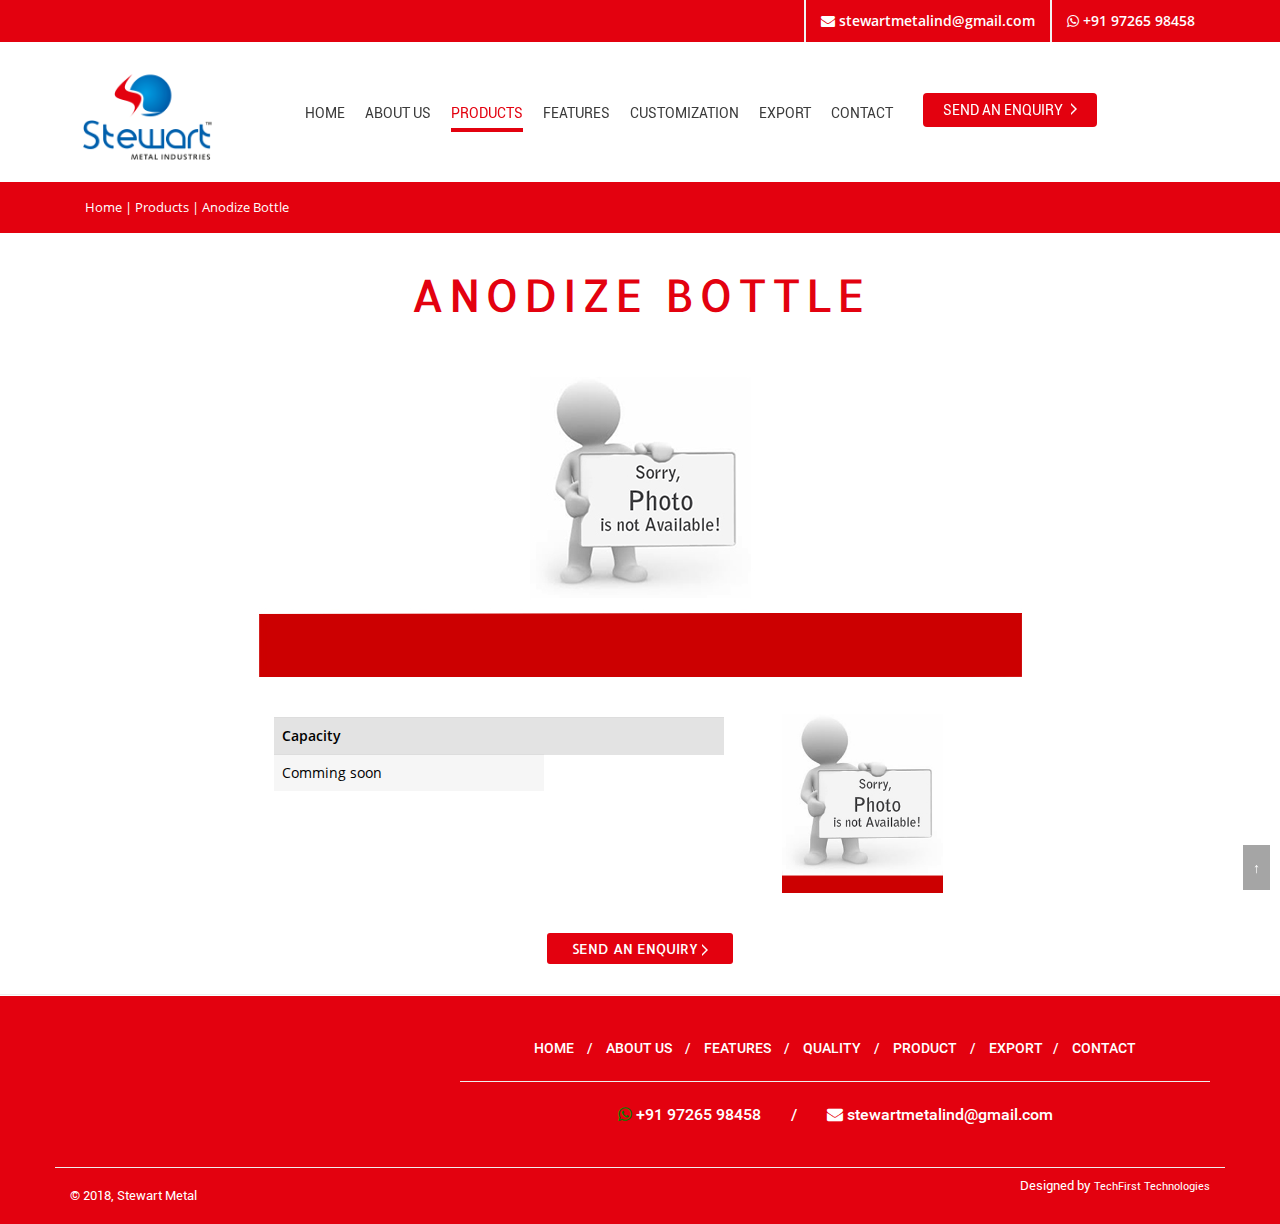
==== public_html/anodize-bottle.html @ 25d42970 "Stewart Metals Website Code" ====
﻿<!doctype html>
<html lang="en">
    <head>
        <meta charset="UTF-8">
        <meta name="viewport" content="width=device-width, initial-scale=1">
        <title>Stewart Metal | Product</title>
        <meta name="description" content="Al-Can Exports">
        <meta name="keywords" content="">    
        <meta name="author" content="">
        <meta name="revisit-after" content="3 Days">
        <meta name="copyright" content="Al-Can Exports">
        <meta name="robots" content="index,follow">
        <meta name="distribution" content="global">
        <meta name="rating" content="general">
        <meta name="Updownerbot" content="noindex">  
        <link rel="stylesheet" href="css\bootstrap.min.css">   
        <link rel="stylesheet" href="css\style.css">
        <link href="font-awesome/css/font-awesome.min.css" rel="stylesheet" type="text/css">
        <link rel="icon" href="img/fav.png" type="image/png">    
    </head>
    <body>
        <div id="topbar" class="clearfix">    
            <div class="container"> 
                <!-- <div class="col-1-2">                
                    <div class="callus_left">                    
                        <div id="google_translate_element"></div>
                    </div><!-- end social icons --
                </div><!-- end callus -->
                <div class="col-1-2">                
                    <div class="callus">                    
                        <span class="topbar-phone"><i class="fa fa-whatsapp" aria-hidden="true"></i> +91 97265 98458</span>                                  
                    </div> 
                    <div class="callus">                    
                        <span class="topbar-email"><i class="fa fa-envelope"></i> stewartmetalind@gmail.com </span>                                  
                    </div>
                </div>
            </div>        
        </div>  
        <nav id="myNavbar" class="navbar cust-navbar stuck">
            <!-- Brand and toggle get grouped for better mobile display -->
            <div class="container-fluid">
                <div class="navbar-header">
                    <button type="button" class="navbar-toggle" data-toggle="collapse" data-target="#navbarCollapse">
                        <span class="sr-only">Toggle navigation</span>
                        <span class="icon-bar"></span>
                        <span class="icon-bar"></span>
                        <span class="icon-bar"></span>
                    </button>
                    <a class="navbar-brand" href="index.html"><img src="img\new_logo.png" class="s5_logo" alt=""></a>
                </div>
                <!-- Collect the nav links, forms, and other content for toggling -->
                <div class="collapse navbar-collapse" id="navbarCollapse">
                    <ul class="nav navbar-nav">
                        <li><a href="index.html">Home</a></li>
                        <li><a href="about-us.html">About US</a></li>
                        <li class="active"><a href="products.html">Products</a></li>
                        <li><a href="features.html">Features</a></li>
                        <li><a href="customization.html">Customization</a></li>
                        <li><a href="export.html">Export</a></li>
                        <li><a href="contact-us.html">Contact</a></li>
                        <li class="highlight"><a href="contact-us.html">Send an Enquiry <img src="img\arrow.png" alt=""></a></li>
                    </ul>
                </div>
                <div class="fr translate" style="margin-top:0px;">
                    <div id="google_translate_element"></div>
                </div>
            </div>
        </nav>
        <div class="bread-crumb">
            <div class="container">
                <div class="col-md-12"><a href="index.html">Home</a>  |  <a href="products.html">Products</a>  |  Anodize Bottle  </div>
            </div>
        </div>
        <div class="pb30">
            <div class="container">
                <div class="col-sm-12 mt30">
                    <div class="text-center">
                        <h1>ANODIZE Bottle </h1>
                    </div>
                    <div class="prd-detail">
                        <img src="img\no-image.jpg" alt="" class="mt10 mb20">
                        <div class="col-md-8">
                            <table class="table mt20">
                                <tr>
                                    <th>Capacity</th>  
                                    <th></th>
                                </tr>
                                <tr>
                                    <td>Comming soon</td>
                                </tr>
                            </table>
                        </div>
                        <div class="col-md-3">
                            <img src="img\no-image-singal.jpg" alt="" class="mb20">
                        </div>
                        <!-- <h3>Features:</h3>
                        <div class="col-sm-12">
                                <h4>MODEL E </h4>
                            <ul>
                              <li>Bakelite Cap with Inbuilt Plug</li>
                              <li>Ideal Packaging for Flavours and Fragrances</li>
                            </ul>
                        </div>
                        <div class="col-sm-12">
                                <h4>MODEL Y </h4>
                            <ul>
                              <li>Tamper Evident Closers ensure product integrity</li>
                              <li>Ideal packaging for Aromatheraphy, Cosmetics, Homeopathic etc.</li>
                            </ul>
                        <div class="clearfix mb20"></div>
                        <p>**Please ask for the certificate copy</p>
                        </div> -->
                    </div>
                </div>
                <div class="clearfix"></div>
                <div class="text-center mt20"><a href="contact-us.html" class="sgbtn">Send an Enquiry <img src="img\arrow.png" alt=""></a></div>
            </div>
        </div>
        <hr class="footer-sep">
       <div class="footer">
            <div class="container">
                <div class="row">
                    <style>
                        .counter  div{
                            max-width: 173px !important;
                            margin: 0px auto !important;
                        }
                    </style>
                    <div class="col-sm-4 pt20 pb20 counter">
                        <script type="text/javascript" src="//ra.revolvermaps.com/0/0/6.js?i=0ghjs2mw7s0&amp;m=7&amp;c=e63100&amp;cr1=ffffff&amp;f=arial&amp;l=0&amp;bv=90&amp;lx=-420&amp;ly=420&amp;hi=20&amp;he=7&amp;hc=a8ddff&amp;rs=80" async="async"></script>
                    </div>
                    <div class="col-sm-8 pt20 pb20">

                        <div class="text-center">
                            <p class="flink mt20">
                                <a href="index.html">Home</a> <span class="pl10 pr10">/</span>
                                <a href="about-us.html">About Us</a> <span class="pl10 pr10">/</span>
                                <a href="features.html">Features</a> <span class="pl10 pr10">/</span>
                                <a href="quality.html">Quality</a> <span class="pl10 pr10">/</span>
                                <a href="products.html">Product</a> <span class="pl10 pr10">/</span>
                                <a href="export.html">Export</a><span class="pl10 pr10">/</span>
                                <a href="contact-us.html">Contact</a>
                            </p> 
                            <hr class="mb20 sep">
                            <p class="reach-us"><i class="fa fa-whatsapp" style="color:green;" aria-hidden="true"></i> +91 97265 98458<span class="pl30 pr30">/</span><a href="mailto:stewartmetalind@gmail.com"><i class="fa fa-envelope"></i> stewartmetalind@gmail.com</a></p>            
                        </div>        
                    </div>   
                </div>
                <div class="row">
                    <hr class="sep">
                    <div class="copyright">
                        <div class="col-sm-6 pt20 pb20">&copy; 2018, Stewart Metal</div>

                        <div class="col-sm-6 text-right pt10 pb10"> Designed by <a href="http://techfirst.co.in" target="_blank">TechFirst Technologies</a></div>
                    </div>
                </div>
            </div>
        </div>
        <a class="top" href="#top" style="display: inline;">&uarr;</a>
        <script src="js\jquery.js"></script>
        <script src="js\bootstrap.min.js"></script>
        <script src="js/main.js"></script>
        <script type="text/javascript">
            function googleTranslateElementInit() {
                new google.translate.TranslateElement({pageLanguage: 'en', layout: google.translate.TranslateElement.InlineLayout.SIMPLE}, 'google_translate_element');
            }
        </script>
        <script type="text/javascript" src="//translate.google.com/translate_a/element.js?cb=googleTranslateElementInit"></script>

        <script type="text/javascript">
            $("a[href='#top']").click(function () {
                $("html, body").animate({scrollTop: 0}, "slow");
                return false;
            });
            $(window).scroll(function () {
                if ($(window).scrollTop() > 300) {
                    $(".top").fadeIn("slow");
                }
            });
            $(window).scroll(function () {
                if ($(window).scrollTop() < 300) {
                    $(".top").fadeOut("fast");
                }
            });
        </script>
    </body>
</html>
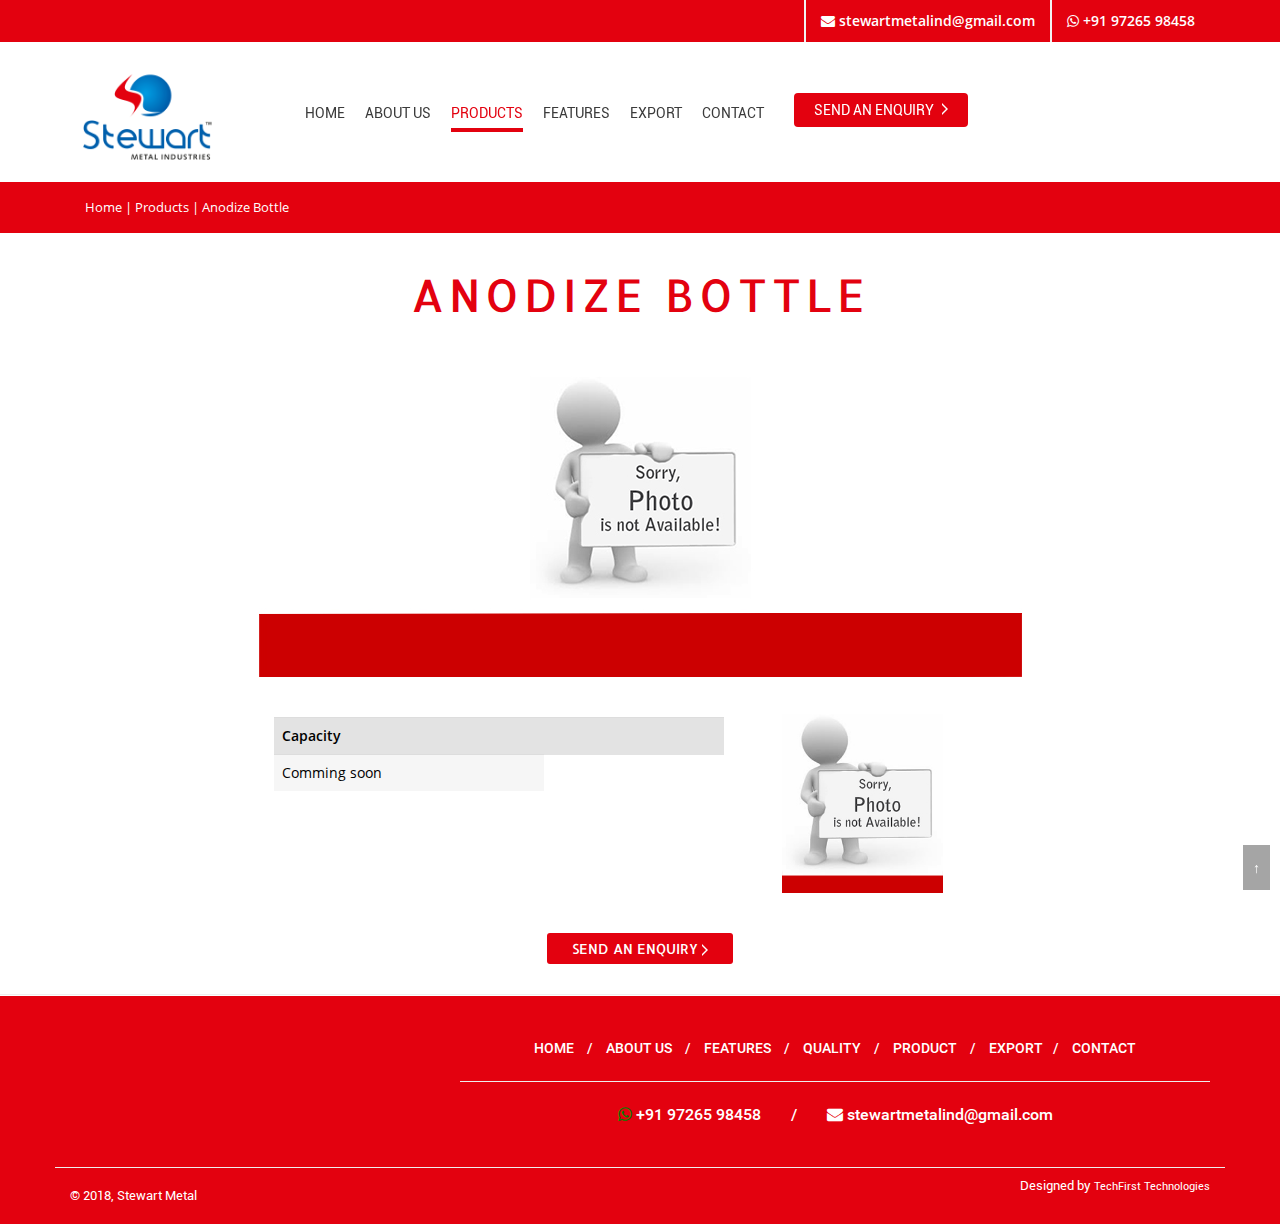
==== commit 4d78ef57: "Update for tab change" ====
--- a/public_html/anodize-bottle.html
+++ b/public_html/anodize-bottle.html
@@ -24,8 +24,8 @@
                 <!-- <div class="col-1-2">                
                     <div class="callus_left">                    
                         <div id="google_translate_element"></div>
-                    </div><!-- end social icons --
-                </div><!-- end callus -->
+                    </div>
+                </div> -->
                 <div class="col-1-2">                
                     <div class="callus">                    
                         <span class="topbar-phone"><i class="fa fa-whatsapp" aria-hidden="true"></i> +91 97265 98458</span>                                  
@@ -55,7 +55,7 @@
                         <li><a href="about-us.html">About US</a></li>
                         <li class="active"><a href="products.html">Products</a></li>
                         <li><a href="features.html">Features</a></li>
-                        <li><a href="customization.html">Customization</a></li>
+                        <!-- <li><a href="customization.html">Customization</a></li> -->
                         <li><a href="export.html">Export</a></li>
                         <li><a href="contact-us.html">Contact</a></li>
                         <li class="highlight"><a href="contact-us.html">Send an Enquiry <img src="img\arrow.png" alt=""></a></li>
